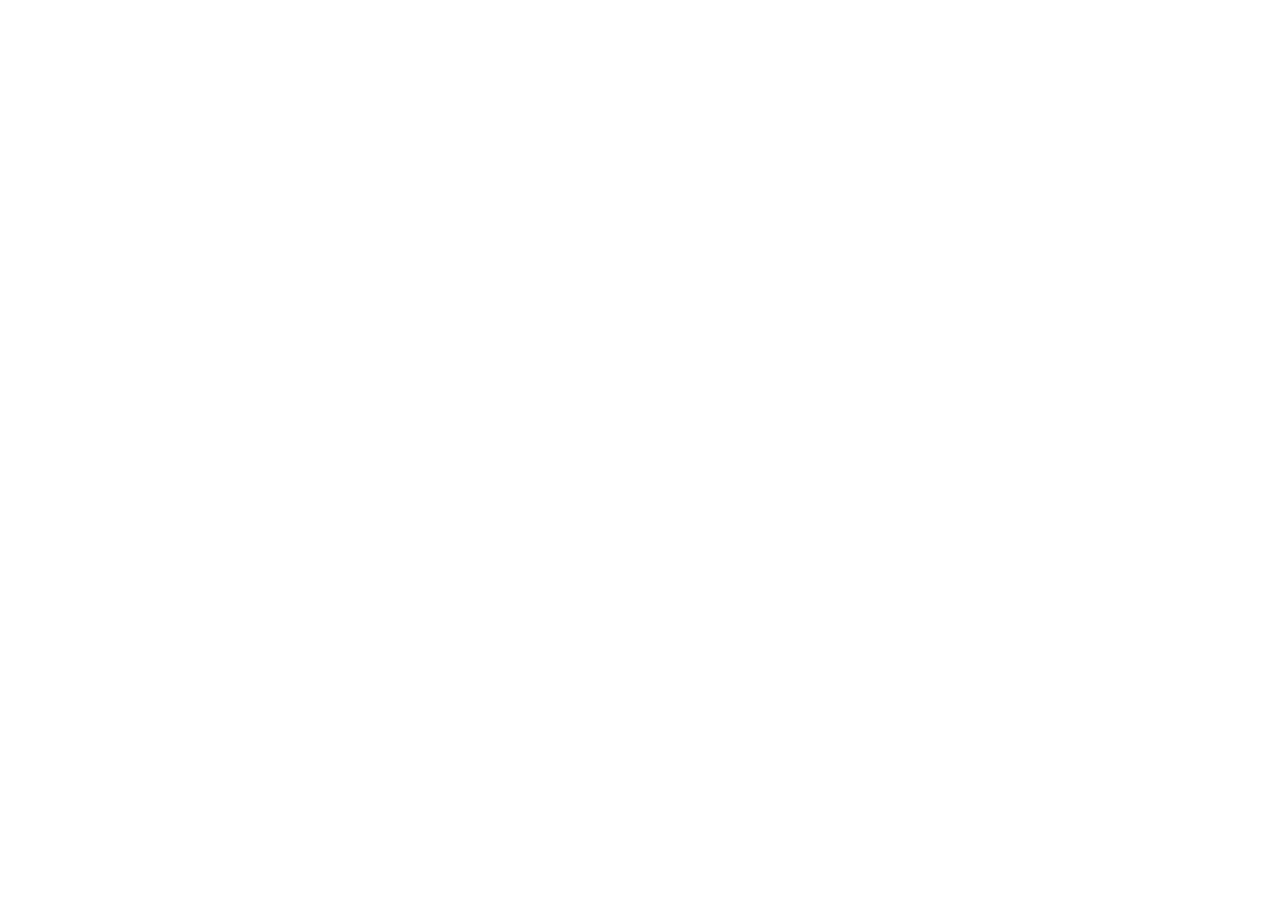
==== weather/index.html @ 37cd1c76 "weather updates" ====
<!DOCTYPE html>
<html>
  <head>
    <meta name="viewport" content="width=device-width, initial-scale=1">
   <link rel="stylesheet" href="/weather/style.css">
  <script src="script.js"></script>
    <title>weather</title>
   
</head>
 

<body>
  <div id="temp_f">
  </div> 
  <div id="cloud">
  </div> 
  <div id="wind">
  </div> 
  <div id="humidity">
  </div>  
</body>
  
</html>
---- weather/style.css ----
html, body {
  height: 100%;
  width: 100%;
}

 body{
  background:#ffffff;
  font-family:sans-serif;
  background-image: url(https://img.freepik.com/free-vector/gorgeous-clouds-background-with-blue-sky-design_1017-25501.jpg);
  background-size: cover;
}
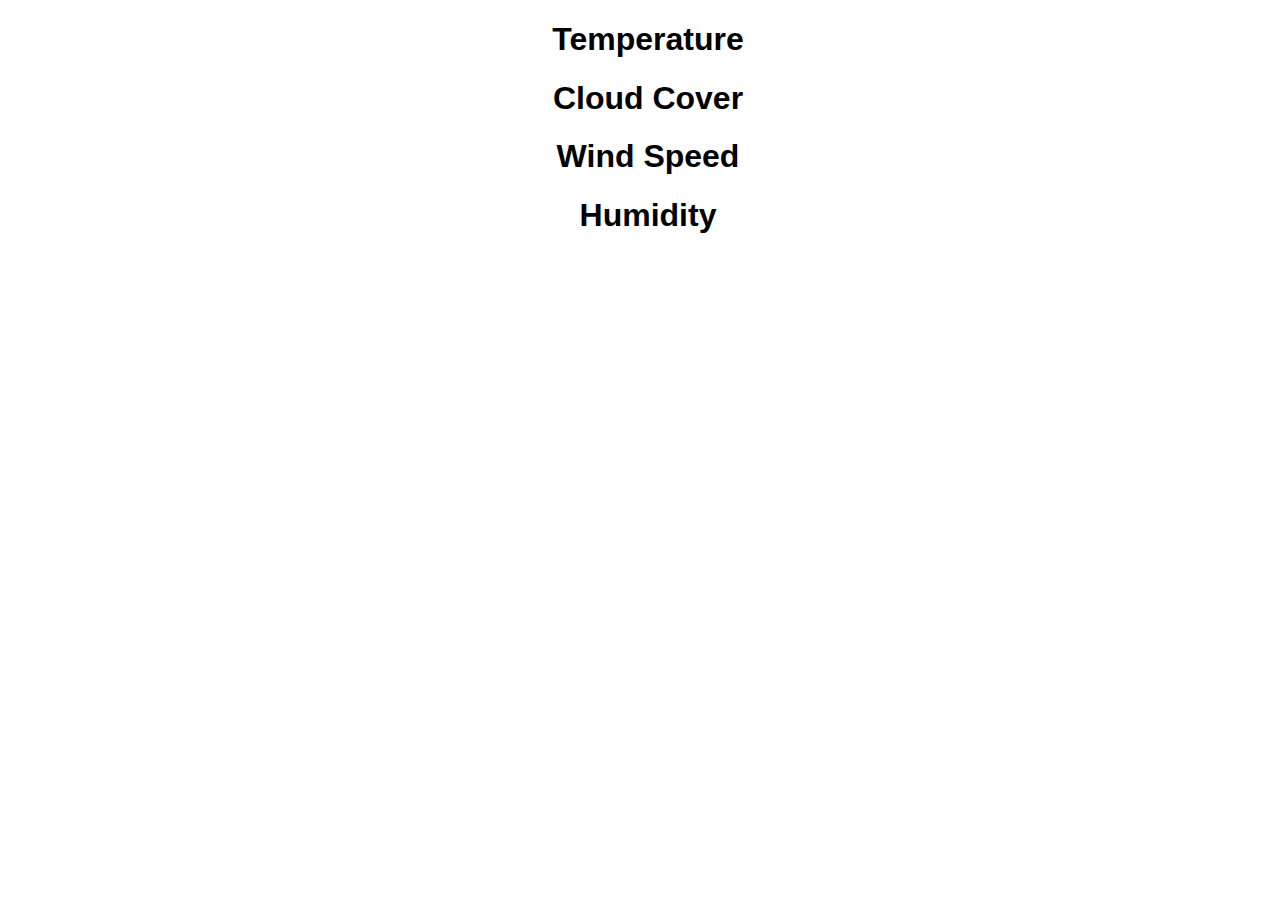
==== commit 5c564f72: "weather updated, forecast not added yet" ====
--- a/weather/index.html
+++ b/weather/index.html
@@ -10,12 +10,16 @@
  
 
 <body>
+  <h1> Temperature </h1>
   <div id="temp_f">
   </div> 
+  <h1> Cloud Cover </h1>
   <div id="cloud">
   </div> 
+  <h1> Wind Speed </h1>
   <div id="wind">
   </div> 
+  <h1> Humidity </h1>
   <div id="humidity">
   </div>  
 </body>
--- a/weather/style.css
+++ b/weather/style.css
@@ -1,6 +1,8 @@
 html, body {
   height: 100%;
   width: 100%;
+  text-align: center;
+  font-weight:bold;
 }
 
  body{
